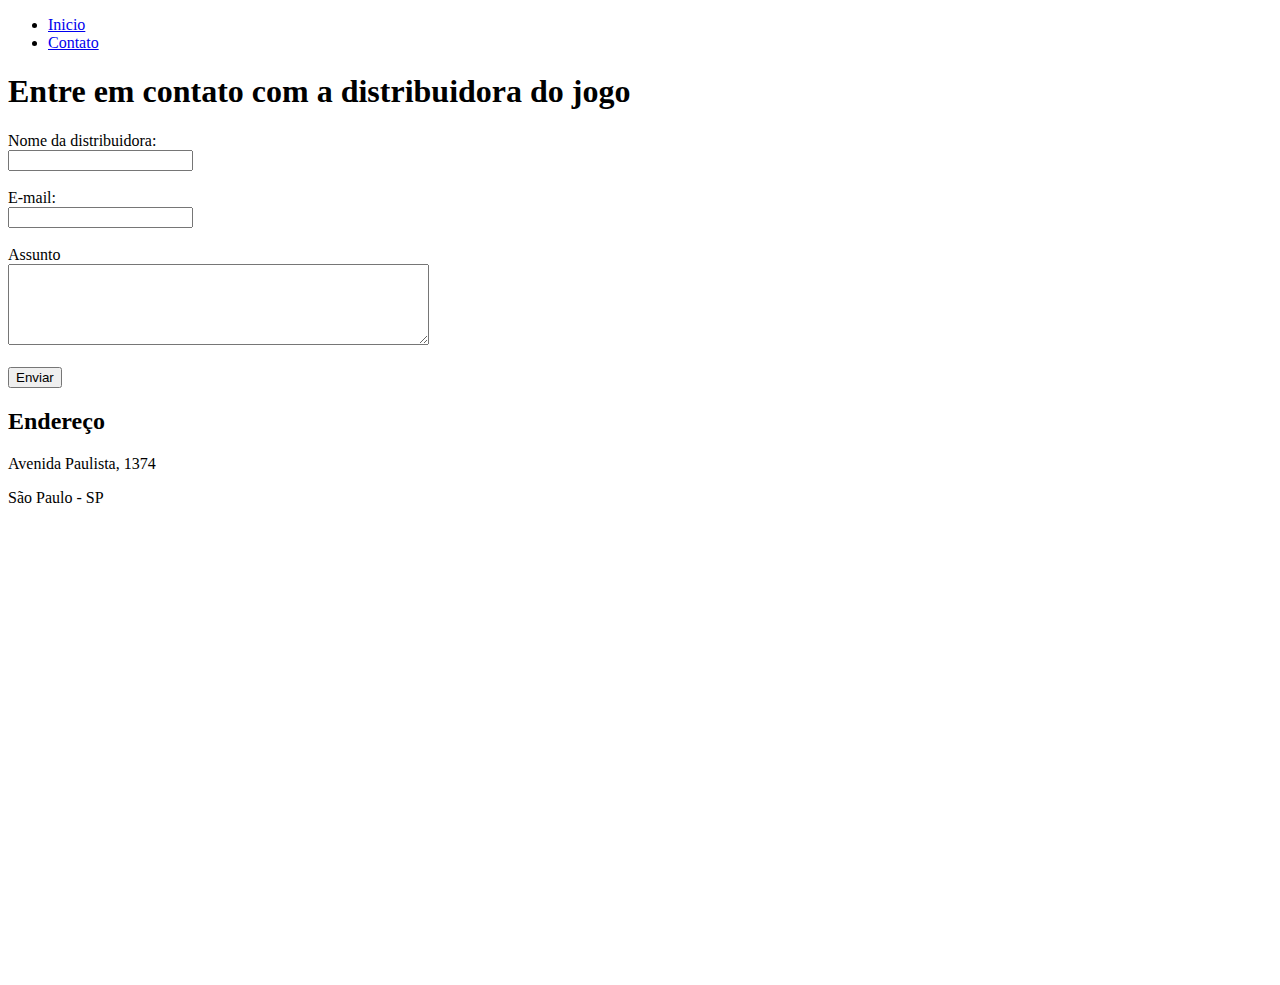
==== contato.html @ b9169027 "Subindo as primeiras atividades no front com a generation" ====
<!DOCTYPE html>
<html lang="pt-br">
<head>
    <meta charset="UTF-8">
    <meta http-equiv="X-UA-Compatible" content="IE=edge">
    <meta name="viewport" content="width=device-width, initial-scale=1.0">
    <title>Contato</title>
</head>
<body>

    <ul>
        <li>
            <a href="index.html"> Inicio </a>
        </li>
        <li>
            <a href="contato.html"> Contato </a>
        </li>
    </ul>

    <h1>Entre em contato com a distribuidora do jogo</h1>

    <form>
        <label for="nome">Nome da distribuidora:</label> <br>
        <input type="text" id="nome">
        <br>
        <br>
        <label for="email">E-mail:</label> <br>
        <input type="email" id="email">
        <br>
        <br>
        <label for="assunto">Assunto</label> <br>
        <textarea name="assunto" id="assunto" cols="50" rows="5"></textarea>
        <br>
        <br>
        <button>Enviar</button>
    </form>

    <h2>Endereço</h2>

    <p>Avenida Paulista, 1374</p>
    <p>São Paulo - SP</p>

    <iframe src="https://www.google.com/maps/embed?pb=!1m18!1m12!1m3!1d3657.153469458428!2d-46.65661668507057!3d-23.56293098468205!2m3!1f0!2f0!3f0!3m2!1i1024!2i768!4f13.1!3m3!1m2!1s0x94ce59c8e70065e9%3A0x3212f92921c32582!2sAv.%20Paulista%2C%201374!5e0!3m2!1spt-BR!2sbr!4v1650324021934!5m2!1spt-BR!2sbr" width="600" height="450" style="border:0;" allowfullscreen="" loading="lazy" referrerpolicy="no-referrer-when-downgrade"></iframe>



</body>
</html>
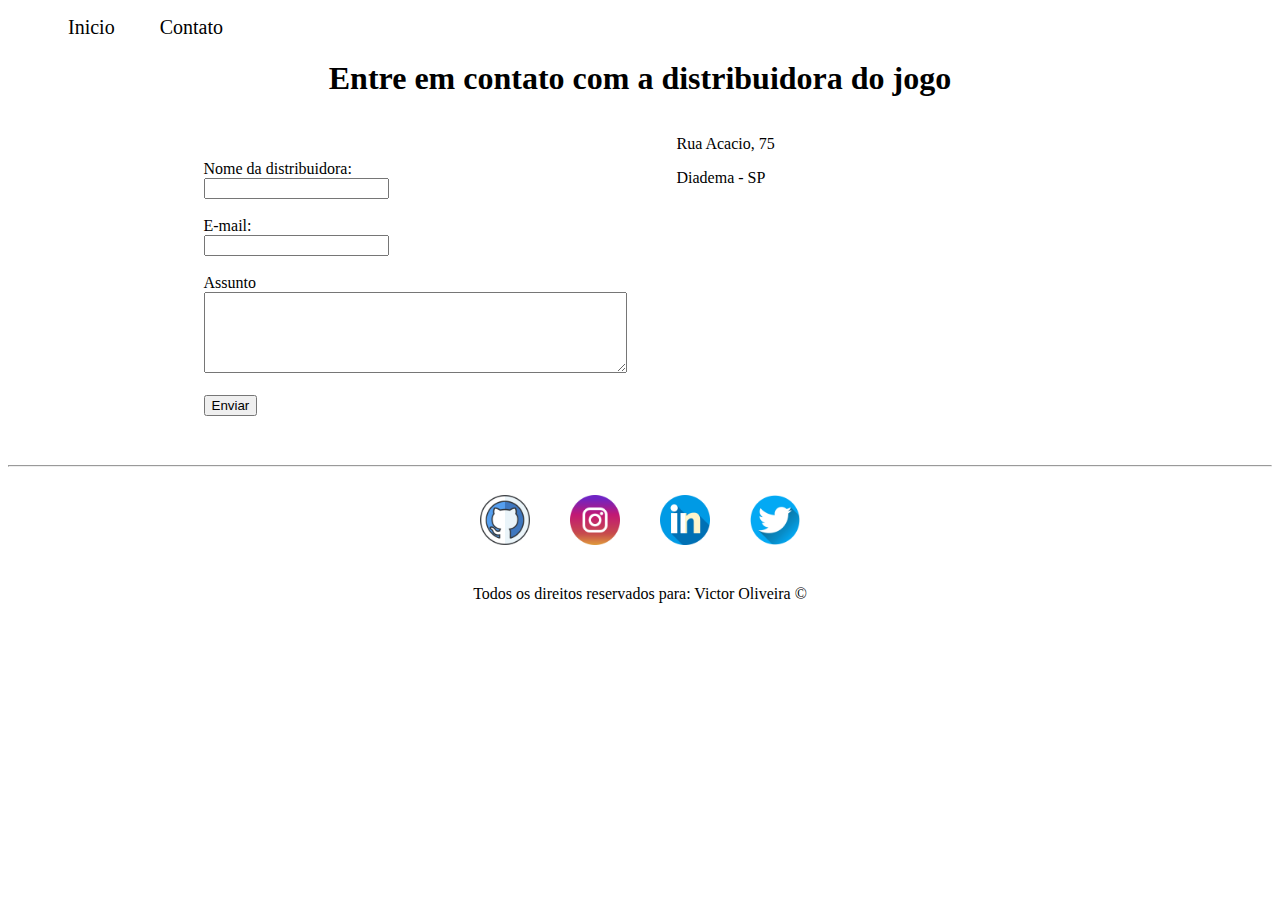
==== commit 18bbb51a: "Estilização do site utilizando CSS puro" ====
--- a/contato.html
+++ b/contato.html
@@ -1,48 +1,80 @@
-<!DOCTYPE html>
-<html lang="pt-br">
-<head>
-    <meta charset="UTF-8">
-    <meta http-equiv="X-UA-Compatible" content="IE=edge">
-    <meta name="viewport" content="width=device-width, initial-scale=1.0">
-    <title>Contato</title>
-</head>
-<body>
-
-    <ul>
-        <li>
-            <a href="index.html"> Inicio </a>
-        </li>
-        <li>
-            <a href="contato.html"> Contato </a>
-        </li>
-    </ul>
-
-    <h1>Entre em contato com a distribuidora do jogo</h1>
-
-    <form>
-        <label for="nome">Nome da distribuidora:</label> <br>
-        <input type="text" id="nome">
-        <br>
-        <br>
-        <label for="email">E-mail:</label> <br>
-        <input type="email" id="email">
-        <br>
-        <br>
-        <label for="assunto">Assunto</label> <br>
-        <textarea name="assunto" id="assunto" cols="50" rows="5"></textarea>
-        <br>
-        <br>
-        <button>Enviar</button>
-    </form>
-
-    <h2>Endereço</h2>
-
-    <p>Avenida Paulista, 1374</p>
-    <p>São Paulo - SP</p>
-
-    <iframe src="https://www.google.com/maps/embed?pb=!1m18!1m12!1m3!1d3657.153469458428!2d-46.65661668507057!3d-23.56293098468205!2m3!1f0!2f0!3f0!3m2!1i1024!2i768!4f13.1!3m3!1m2!1s0x94ce59c8e70065e9%3A0x3212f92921c32582!2sAv.%20Paulista%2C%201374!5e0!3m2!1spt-BR!2sbr!4v1650324021934!5m2!1spt-BR!2sbr" width="600" height="450" style="border:0;" allowfullscreen="" loading="lazy" referrerpolicy="no-referrer-when-downgrade"></iframe>
-
-
-
-</body>
+<!DOCTYPE html>
+<html lang="pt-br">
+
+<head>
+    <meta charset="UTF-8">
+    <meta http-equiv="X-UA-Compatible" content="IE=edge">
+    <meta name="viewport" content="width=device-width, initial-scale=1.0">
+    <title>Contato</title>
+    
+    <link rel="stylesheet" href="assets/css/estilo.css">
+
+</head>
+
+<body>
+
+    <ul id="menu">
+        <li>
+            <a href="index.html"> Inicio </a>
+        </li>
+        <li>
+            <a href="contato.html"> Contato </a>
+        </li>
+    </ul>
+
+    <h1 class="center">Entre em contato com a distribuidora do jogo</h1>
+
+    <div class="container .mb-50">
+        <div>
+            <form>
+                <label for="nome">Nome da distribuidora:</label> <br>
+                <input type="text" id="nome">
+                <br>
+                <br>
+                <label for="email">E-mail:</label> <br>
+                <input type="email" id="email">
+                <br>
+                <br>
+                <label for="assunto">Assunto</label> <br>
+                <textarea name="assunto" id="assunto" cols="50" rows="5"></textarea>
+                <br>
+                <br>
+                <button>Enviar</button>
+            </form>
+        </div>
+
+        <div class="ml-50"> 
+
+             <p>Rua Acacio, 75</p>
+             <p>Diadema - SP</p>
+
+            <iframe src="https://www.google.com/maps/embed?pb=!1m18!1m12!1m3!1d3654.217709244752!2d-46.624915285068354!3d-23.668171184630015!2m3!1f0!2f0!3f0!3m2!1i1024!2i768!4f13.1!3m3!1m2!1s0x94ce44daa85391bf%3A0x7780ae12eb94858e!2sRua%20Acacio%2C%2075%20-%20Vila%20Santa%20Terezinha%2C%20Diadema%20-%20SP%2C%2009931-070!5e0!3m2!1spt-BR!2sbr!4v1650420015911!5m2!1spt-BR!2sbr" width="400" height="250" style="border:0;" allowfullscreen="" aria-hidden="false" frameborder="0" tabindex="0"></iframe>
+        </div>
+    </div>
+
+    <hr>
+
+    <footer>
+
+    <div class="container">
+        <a href="https://github.com/vxtxbryan" target="_blank">
+            <img class="tm-social" src="assets/img/github.png" alt="Logo do GitHub">
+        </a>
+        <a href="https://instagram.com/vxtxbryan_?igshid=YmMyMTA2M2Y=" target="_blank">
+            <img class="tm-social" src="assets/img/instagram.png" alt="Logo do Instagram">
+        </a>
+        <a href="https://www.linkedin.com/in/victor-oliveira-275836231/" target="_blank">
+            <img class="tm-social" src="assets/img/linkedin.png" alt="Logo do Linkedin">
+        </a>
+        <a href="https://twitter.com/vxtxbryan_" target="_blank">
+            <img class="tm-social" src="assets/img/twitter.png" alt="Logo do Twitter">
+        </a>
+    </div>
+
+        <p class="center">
+            Todos os direitos reservados para: Victor Oliveira &copy
+        </p>
+
+    </footer>
+</body>
 </html>--- a/assets/css/estilo.css
+++ b/assets/css/estilo.css
@@ -0,0 +1,59 @@
+/*Estilo da página index.html*/
+.center{
+    text-align: center;
+    
+}
+
+
+.center1{
+    text-align: center;
+    font-size: 20px;
+    
+}
+
+.justify{
+    text-align: justify;
+}
+
+.container{
+    display: flex;
+    flex-flow: row;
+    justify-content: center;
+    align-items: center;
+}
+
+#menu li {
+    display: inline;
+    padding: 20px;
+    font-size: 20px;
+    
+}
+
+#menu li a{
+    text-decoration: none;
+    color: black;
+}
+
+#menu li a:hover{
+    color: rgb(243, 175, 5);
+}
+
+.p30{
+    padding: 30px;
+}
+
+.tm-social{
+    width: 50px;
+    height: 50px;
+    padding: 20px;
+}
+
+.mb-50{
+    margin-bottom: 50px;
+}
+
+/*Estilo da página contato.html*/
+
+.ml-50{
+    margin-left: 50px;
+}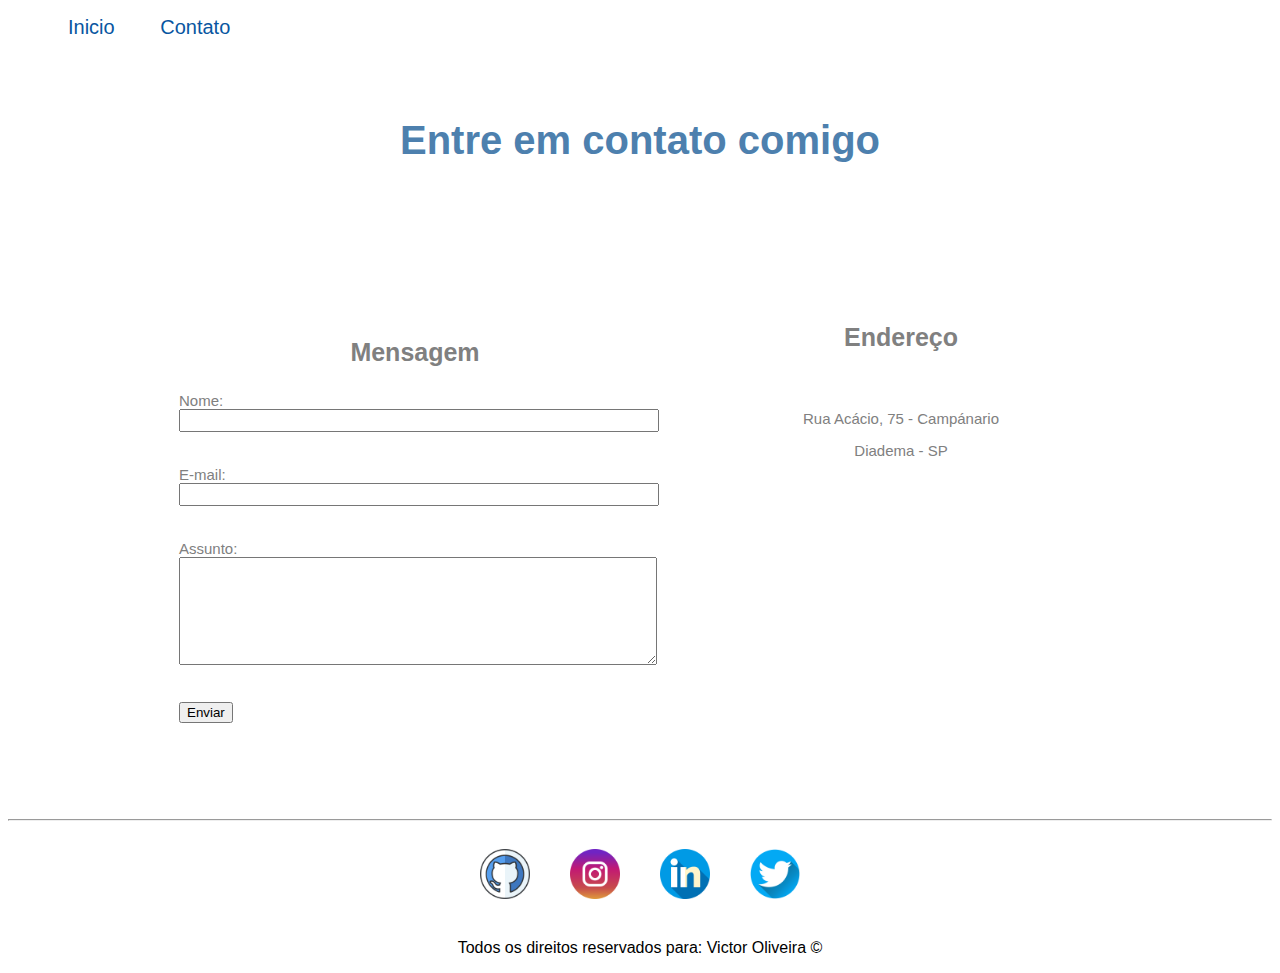
==== commit c807178e: "Validando através do JavaScript" ====
--- a/contato.html
+++ b/contato.html
@@ -22,40 +22,63 @@
         </li>
     </ul>
 
-    <h1 class="center">Entre em contato com a distribuidora do jogo</h1>
+    <br>
+    <br>
+    <h1 class="center header1">Entre em contato comigo</h1>
 
-    <div class="container .mb-50">
-        <div>
+
+    <br>
+    <br>
+
+    <div class="container .mb-50 justify">
+
+        <div class="caixa">
+            <h3 class="header3">Mensagem</h3>
             <form>
-                <label for="nome">Nome da distribuidora:</label> <br>
-                <input type="text" id="nome">
+                <label for="nome">Nome:</label> <br>
+                <input type="text" id="nome" class="caixa" onkeyup="validaNome()">
+                <div id="valNome"></div>
+                <br>    
+                <br>        
+                <label for="email">E-mail:</label> <br>
+                <input type="email" id="email" class="caixa" onkeyup="validaEmail()">
+                <div id="valEmail"></div>
                 <br>
                 <br>
-                <label for="email">E-mail:</label> <br>
-                <input type="email" id="email">
+                <label for="assunto"> Assunto: </label> <br>
+                <textarea name="assunto" id="assunto" cols="50" rows="6" class="caixa" onkeyup="validaAssunto()"></textarea>
+                <div id="valAssunto"></div>
                 <br>
                 <br>
-                <label for="assunto">Assunto</label> <br>
-                <textarea name="assunto" id="assunto" cols="50" rows="5"></textarea>
-                <br>
-                <br>
-                <button>Enviar</button>
+                <button onclick="enviar()">Enviar</button>
             </form>
+            
         </div>
 
+        <br>
         <div class="ml-50"> 
+        <br>
+       
 
-             <p>Rua Acacio, 75</p>
-             <p>Diadema - SP</p>
+            <br>
+            <br>
+            <br>
+            <h3 class="header3">Endereço</h3>
+            <br>
+             <p class="endereço">Rua Acácio, 75 - Campánario</p>
+             <p class="endereço">Diadema - SP</p>
+             <br>
+        
+            <iframe src="https://www.google.com/maps/embed?pb=!1m18!1m12!1m3!1d3654.217709244752!2d-46.624915285068354!3d-23.668171184630015!2m3!1f0!2f0!3f0!3m2!1i1024!2i768!4f13.1!3m3!1m2!1s0x94ce44daa85391bf%3A0x7780ae12eb94858e!2sRua%20Acacio%2C%2075%20-%20Vila%20Santa%20Terezinha%2C%20Diadema%20-%20SP%2C%2009931-070!5e0!3m2!1spt-BR!2sbr!4v1650420015911!5m2!1spt-BR!2sbr" width="400" height="315" style="border:0;" allowfullscreen="" aria-hidden="false" frameborder="0" tabindex="0" allowfullscreen="" loading="lazy" referrerpolicy="no-referrer-when-downgrade" id="mapa" onmousemove= "mapaZoom()" onmouseout= "mapaNormal()">
+            </iframe>
+        
 
-            <iframe src="https://www.google.com/maps/embed?pb=!1m18!1m12!1m3!1d3654.217709244752!2d-46.624915285068354!3d-23.668171184630015!2m3!1f0!2f0!3f0!3m2!1i1024!2i768!4f13.1!3m3!1m2!1s0x94ce44daa85391bf%3A0x7780ae12eb94858e!2sRua%20Acacio%2C%2075%20-%20Vila%20Santa%20Terezinha%2C%20Diadema%20-%20SP%2C%2009931-070!5e0!3m2!1spt-BR!2sbr!4v1650420015911!5m2!1spt-BR!2sbr" width="400" height="250" style="border:0;" allowfullscreen="" aria-hidden="false" frameborder="0" tabindex="0"></iframe>
         </div>
     </div>
 
+
     <hr>
-
     <footer>
-
     <div class="container">
         <a href="https://github.com/vxtxbryan" target="_blank">
             <img class="tm-social" src="assets/img/github.png" alt="Logo do GitHub">
@@ -71,10 +94,14 @@
         </a>
     </div>
 
-        <p class="center">
-            Todos os direitos reservados para: Victor Oliveira &copy
+        <p class="copy">
+            Todos os direitos reservados para: Victor Oliveira &copy;
         </p>
 
     </footer>
+
+
+<script src="./assets/scripts/script.js"></script>
+
 </body>
 </html>--- a/assets/css/estilo.css
+++ b/assets/css/estilo.css
@@ -4,6 +4,42 @@
     
 }
 
+.header1{
+    color: #4d80ae;
+    font-size: 40px;
+    font-family:Arial, Helvetica, sans-serif;
+}
+
+.header2{
+    color: #4d80ae;
+    font-family: 'Trebuchet MS', 'Lucida Sans Unicode', 'Lucida Grande', 'Lucida Sans', Arial, sans-serif;
+}
+
+.header3{
+    color: grey;
+    text-align: center;
+    font-family: 'Lucida Sans', 'Lucida Sans Regular', 'Lucida Grande', 'Lucida Sans Unicode', Geneva, Verdana, sans-serif;
+    font-size: 25px;
+}
+
+.borda {
+    border-width: medium;
+    border-style: solid;
+    border-color: grey
+    }
+
+.endereço{
+    text-align: center;
+    color: grey;
+    font-family: 'Lucida Sans', 'Lucida Sans Regular', 'Lucida Grande', 'Lucida Sans Unicode', Geneva, Verdana, sans-serif;
+    font-size: 15px;
+}
+
+.caixa{
+    font-size: 15px;
+    text-align: justify;
+    color: grey;
+}
 
 .center1{
     text-align: center;
@@ -13,6 +49,7 @@
 
 .justify{
     text-align: justify;
+    font-family: Arial, Helvetica, sans-serif;
 }
 
 .container{
@@ -31,15 +68,18 @@
 
 #menu li a{
     text-decoration: none;
-    color: black;
+    font-family: 'Franklin Gothic Medium', 'Arial Narrow', Arial, sans-serif;
+    color: #0856A1
 }
 
 #menu li a:hover{
-    color: rgb(243, 175, 5);
+    color: black;
 }
 
 .p30{
     padding: 30px;
+    color: grey;
+    font-size: 15px;
 }
 
 .tm-social{
@@ -52,8 +92,13 @@
     margin-bottom: 50px;
 }
 
+.copy{
+    text-align: center;
+    font-family: 'Segoe UI', Tahoma, Geneva, Verdana, sans-serif;
+    color: black
+}
 /*Estilo da página contato.html*/
 
 .ml-50{
     margin-left: 50px;
-}+}
